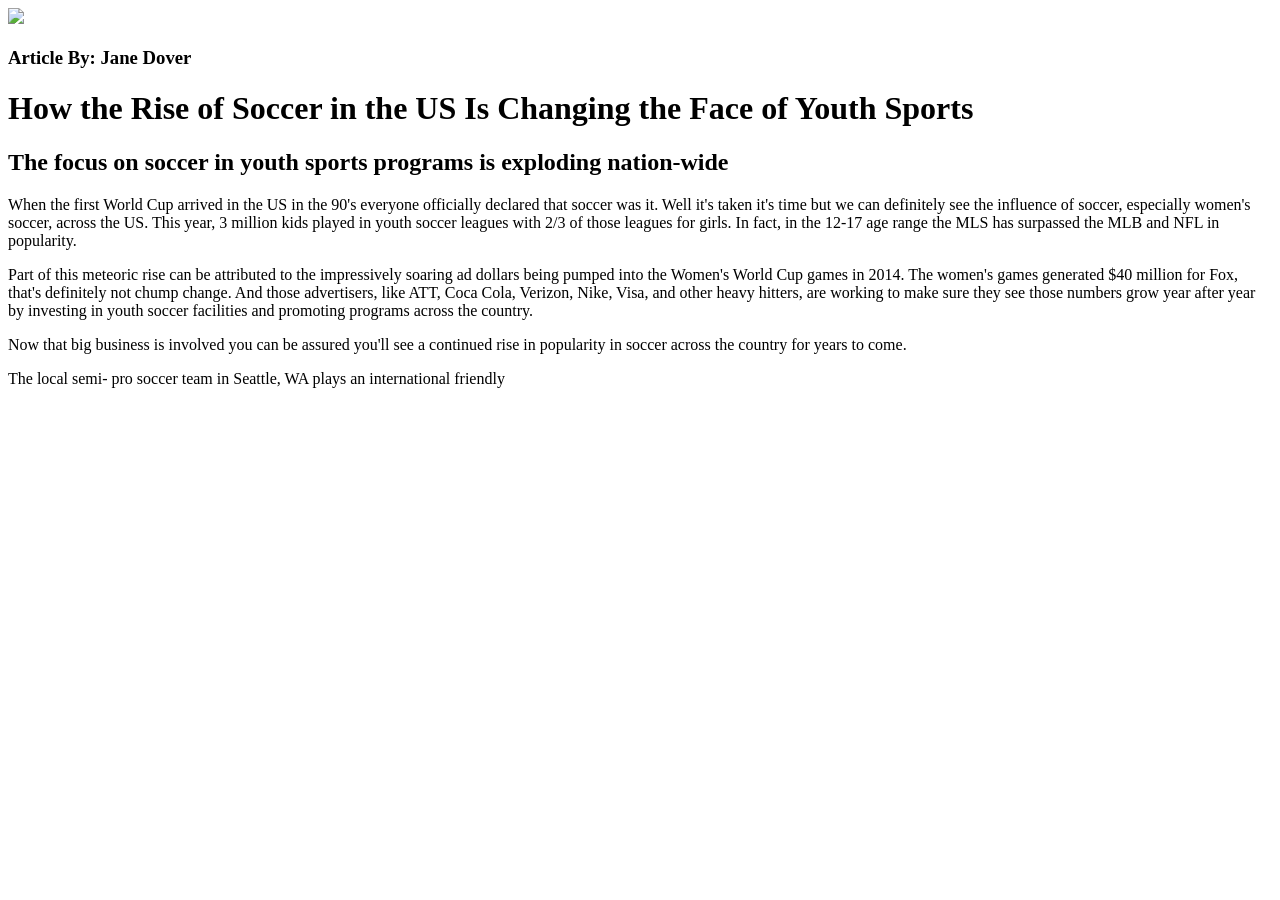
==== index.html @ ef35be37 "Update index.html" ====
<!DOCTYPE html>

<html>

<head>
  <title>The Rise of Soccer in The US</title>
  <link href='style.css' rel='stylesheet'>
  <link href='style-library.css' rel='stylesheet'>
</head>

<body>
  <div class='content'>
    <img src='https://content.codecademy.com/courses/web-101/unit-4/htmlcss1-img_writer-avatar.jpg' class='writer-img'>
    <h3 class='byline'>Article By: Jane Dover</h3>
    <h1>How the Rise of Soccer in the US Is Changing the Face of Youth Sports</h1>
    <h2>The focus on soccer in youth sports programs is exploding nation-wide</h2>
    <p>When the first World Cup arrived in the US in the 90's everyone officially declared that soccer was it. Well it's taken it's time but we can definitely see the influence of soccer, especially women's soccer, across the US. This year, 3 million kids
      played in youth soccer leagues with 2/3 of those leagues for girls. In fact, in the 12-17 age range the MLS has surpassed the MLB and NFL in popularity.</p>
    <p>Part of this meteoric rise can be attributed to the impressively soaring ad dollars being pumped into the Women's World Cup games in 2014. The women's games generated $40 million for Fox, that's definitely not chump change. And those advertisers,
      like ATT, Coca Cola, Verizon, Nike, Visa, and other heavy hitters, are working to make sure they see those numbers grow year after year by investing in youth soccer facilities and promoting programs across the country. </p>
    <p>Now that big business is involved you can be assured you'll see a continued rise in popularity in soccer across the country for years to come. </p>
  </div>

  <div class='image'>
    <p class='caption'>The local semi- pro soccer team in Seattle, WA plays an international friendly</p>
  </div>
</body>

</html>
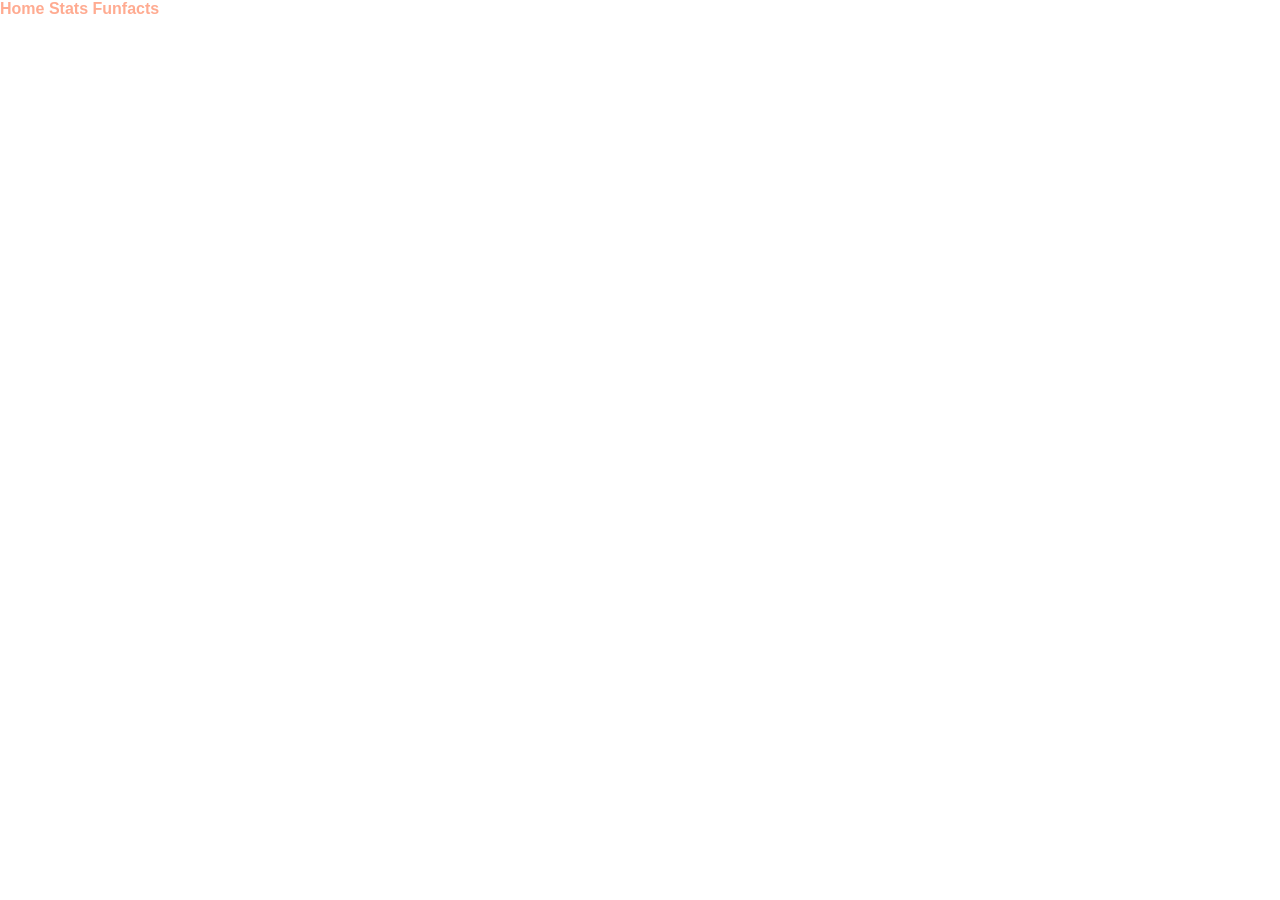
==== commit 9a80d6a6: "Update index.html" ====
--- a/index.html
+++ b/index.html
@@ -3,27 +3,18 @@
 <html>
 
 <head>
-  <title>The Rise of Soccer in The US</title>
+  <title>Jovins Cespin Website </title>
   <link href='style.css' rel='stylesheet'>
   <link href='style-library.css' rel='stylesheet'>
 </head>
 
 <body>
-  <div class='content'>
-    <img src='https://content.codecademy.com/courses/web-101/unit-4/htmlcss1-img_writer-avatar.jpg' class='writer-img'>
-    <h3 class='byline'>Article By: Jane Dover</h3>
-    <h1>How the Rise of Soccer in the US Is Changing the Face of Youth Sports</h1>
-    <h2>The focus on soccer in youth sports programs is exploding nation-wide</h2>
-    <p>When the first World Cup arrived in the US in the 90's everyone officially declared that soccer was it. Well it's taken it's time but we can definitely see the influence of soccer, especially women's soccer, across the US. This year, 3 million kids
-      played in youth soccer leagues with 2/3 of those leagues for girls. In fact, in the 12-17 age range the MLS has surpassed the MLB and NFL in popularity.</p>
-    <p>Part of this meteoric rise can be attributed to the impressively soaring ad dollars being pumped into the Women's World Cup games in 2014. The women's games generated $40 million for Fox, that's definitely not chump change. And those advertisers,
-      like ATT, Coca Cola, Verizon, Nike, Visa, and other heavy hitters, are working to make sure they see those numbers grow year after year by investing in youth soccer facilities and promoting programs across the country. </p>
-    <p>Now that big business is involved you can be assured you'll see a continued rise in popularity in soccer across the country for years to come. </p>
-  </div>
+   <nav>
+    <a href="./index.html">Home</a>
+    <a href="./Charters.html">Stats</a>
+    <a href='./Funfacts'>Funfacts</a>
+  </nav>
 
-  <div class='image'>
-    <p class='caption'>The local semi- pro soccer team in Seattle, WA plays an international friendly</p>
-  </div>
 </body>
 
 </html>
--- a/style.css
+++ b/style.css
@@ -0,0 +1,130 @@
+/* Background and layout */
+body {
+  margin: 0;
+  font-family: 'Segoe UI', 'Helvetica Neue', sans-serif;
+  background: url('seoul-skyline.jpg') no-repeat center center fixed;
+  background-size: cover;
+  color: #fff;
+  animation: fadeInBody 1s ease-in;
+}
+
+.flyer {
+  max-width: 900px;
+  margin: 3rem auto;
+  padding: 2.5rem;
+  background-color: rgba(0, 0, 0, 0.7);
+  border-radius: 16px;
+  box-shadow: 0 12px 30px rgba(0, 0, 0, 0.3);
+  animation: slideInFlyer 1.2s ease-out;
+}
+
+/* Header */
+header {
+  text-align: center;
+  margin-bottom: 2rem;
+}
+
+header h1 {
+  font-size: 2.8rem;
+  color: #ffeb3b;
+  text-shadow: 2px 2px 4px #000;
+}
+
+header h2 {
+  font-size: 1.6rem;
+  color: #81d4fa;
+  margin-top: 0.5rem;
+}
+
+.powered {
+  font-style: italic;
+  color: #ccc;
+  margin-top: 0.5rem;
+}
+
+header img {
+  max-height: 200px;
+  margin: 0.5rem;
+}
+
+/* Sections */
+section {
+  margin-bottom: 2rem;
+  animation: fadeInSection 1.5s ease;
+}
+
+h3 {
+  font-size: 1.4rem;
+  color: #80cbc4;
+  margin-bottom: 0.5rem;
+  border-bottom: 2px solid #4db6ac;
+  padding-bottom: 0.3rem;
+}
+
+/* Lists */
+ul {
+  list-style: none;
+  padding-left: 0;
+}
+
+ul li {
+  margin-bottom: 0.6rem;
+  padding-left: 1.5rem;
+  position: relative;
+  transition: transform 0.3s ease, color 0.3s ease;
+}
+
+ul li::before {
+  content: "🌟";
+  position: absolute;
+  left: 0;
+}
+.details ul li::before {
+  content: "😁";
+  position: absolute;
+  left: 0;
+}
+.highlights ul li::before {
+  content: "✌️";
+  position: absolute;
+  left: 0;
+}
+.leaders ul li::before {
+  content: "❤️";
+  position: absolute;
+  left: 0;
+}
+
+ul li:hover {
+  transform: translateX(8px);
+  color: #ffcc80;
+}
+
+/* Links */
+a {
+  color: #ffab91;
+  text-decoration: none;
+  font-weight: bold;
+  transition: color 0.3s ease;
+}
+
+a:hover {
+  color: #ff7043;
+  text-decoration: underline;
+}
+
+/* Animations */
+@keyframes fadeInBody {
+  from { opacity: 0; }
+  to { opacity: 1; }
+}
+
+@keyframes slideInFlyer {
+  from { opacity: 0; transform: translateY(30px); }
+  to { opacity: 1; transform: translateY(0); }
+}
+
+@keyframes fadeInSection {
+  from { opacity: 0; transform: translateY(10px); }
+  to { opacity: 1; transform: translateY(0); }
+}
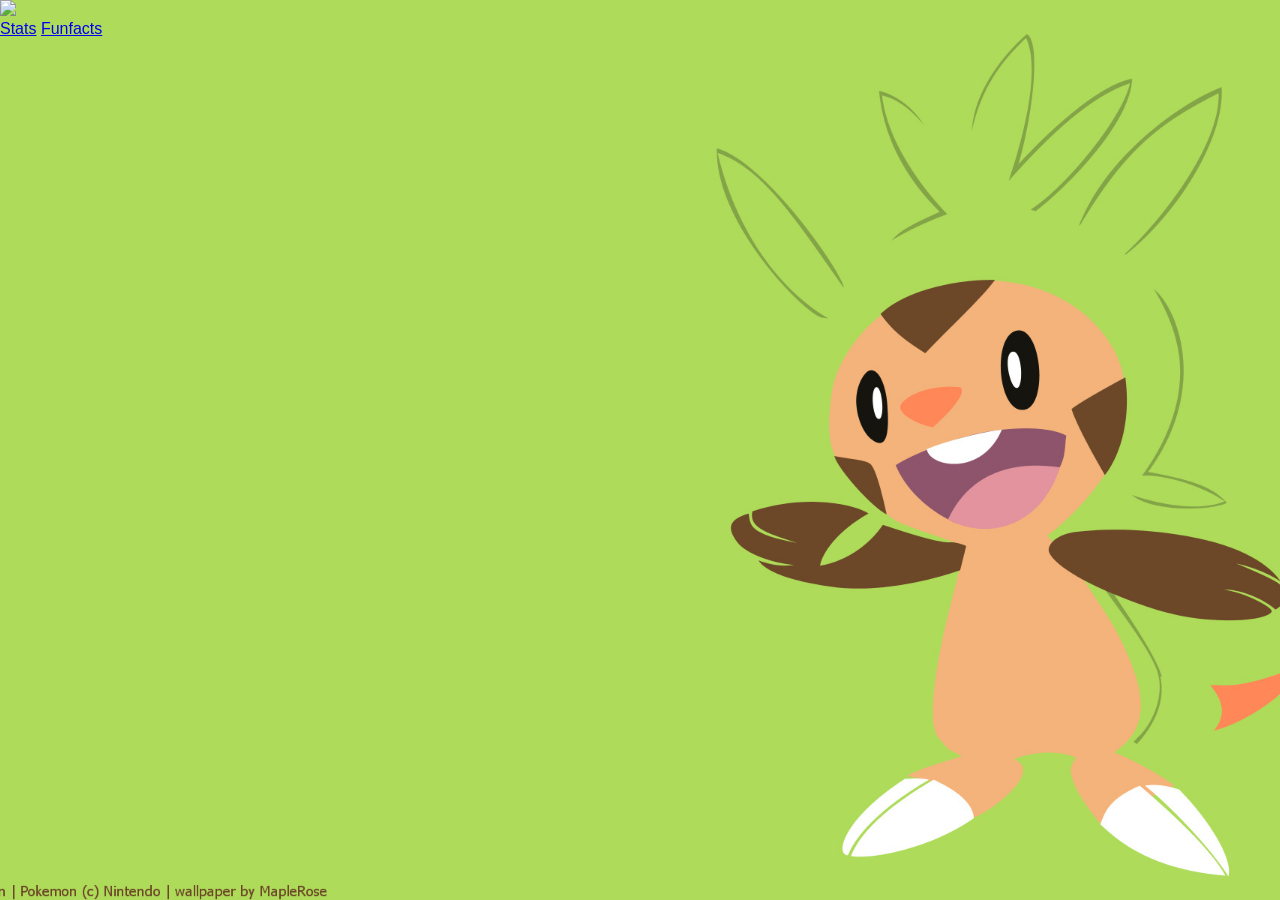
==== commit 5587173d: "Update index.html" ====
--- a/index.html
+++ b/index.html
@@ -4,13 +4,19 @@
 
 <head>
   <title>Jovins Cespin Website </title>
+  <div id="links">
   <link href='style.css' rel='stylesheet'>
   <link href='style-library.css' rel='stylesheet'>
+  </div>
 </head>
 
 <body>
+   <div id= pokeball>
    <nav>
-    <a href="./index.html">Home</a>
+     <a href="/index.html">
+    <img src="pokeball"Description of the image">
+</a>
+     </div>
     <a href="./Charters.html">Stats</a>
     <a href='./Funfacts'>Funfacts</a>
   </nav>
--- a/style.css
+++ b/style.css
@@ -2,20 +2,12 @@
 body {
   margin: 0;
   font-family: 'Segoe UI', 'Helvetica Neue', sans-serif;
-  background: url('seoul-skyline.jpg') no-repeat center center fixed;
+  background: url('650chespin1920x1200.jpg') no-repeat center center fixed;
   background-size: cover;
   color: #fff;
   animation: fadeInBody 1s ease-in;
 }
 
-.flyer {
-  max-width: 900px;
-  margin: 3rem auto;
-  padding: 2.5rem;
-  background-color: rgba(0, 0, 0, 0.7);
-  border-radius: 16px;
-  box-shadow: 0 12px 30px rgba(0, 0, 0, 0.3);
-  animation: slideInFlyer 1.2s ease-out;
 }
 
 /* Header */
@@ -60,57 +52,21 @@
   border-bottom: 2px solid #4db6ac;
   padding-bottom: 0.3rem;
 }
-
-/* Lists */
-ul {
-  list-style: none;
-  padding-left: 0;
-}
-
-ul li {
-  margin-bottom: 0.6rem;
-  padding-left: 1.5rem;
-  position: relative;
-  transition: transform 0.3s ease, color 0.3s ease;
-}
-
-ul li::before {
-  content: "🌟";
-  position: absolute;
-  left: 0;
-}
-.details ul li::before {
-  content: "😁";
-  position: absolute;
-  left: 0;
-}
-.highlights ul li::before {
-  content: "✌️";
-  position: absolute;
-  left: 0;
-}
-.leaders ul li::before {
-  content: "❤️";
-  position: absolute;
-  left: 0;
-}
-
-ul li:hover {
-  transform: translateX(8px);
-  color: #ffcc80;
-}
-
-/* Links */
-a {
-  color: #ffab91;
-  text-decoration: none;
-  font-weight: bold;
-  transition: color 0.3s ease;
+.links {
+   font-size: 1.4rem;
+  color: #64d81f;
+  margin-bottom: 0.5rem;
+  border-bottom: 2px solid #4db6ac;
+  padding-bottom: 0.3rem;
+{
 }
 
 a:hover {
   color: #ff7043;
   text-decoration: underline;
+}
+body {
+  bbackground: url('seoul-skyline.jpg') no-repeat center center fixed;
 }
 
 /* Animations */
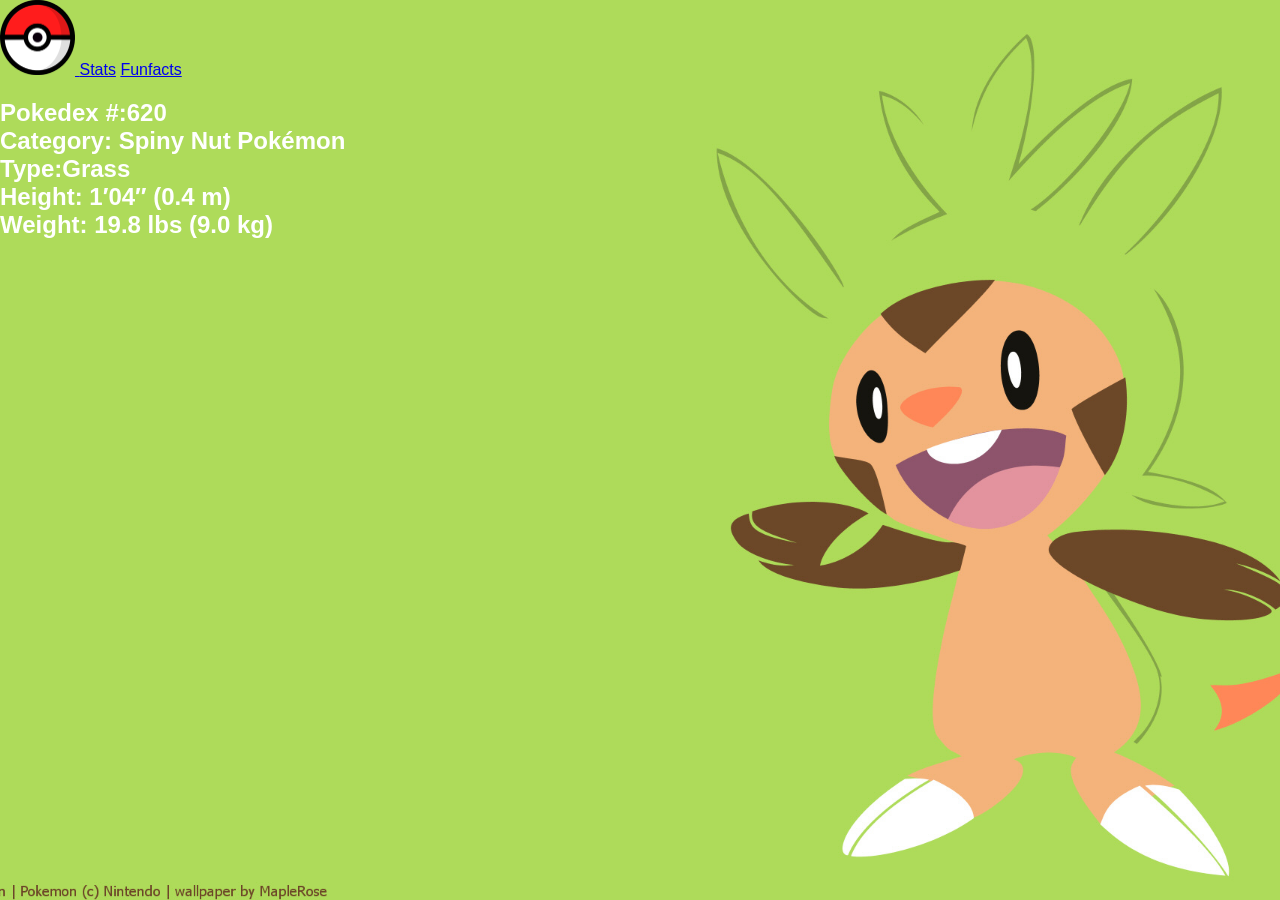
==== commit bad9e238: "Update index.html" ====
--- a/index.html
+++ b/index.html
@@ -11,15 +11,13 @@
 </head>
 
 <body>
-   <div id= pokeball>
    <nav>
-     <a href="/index.html">
-    <img src="pokeball"Description of the image">
-</a>
-     </div>
+     <a href="./index.html">
+    <img src="file-pokeball-png-0.png" class="image">
     <a href="./Charters.html">Stats</a>
     <a href='./Funfacts'>Funfacts</a>
   </nav>
+  <h2>Pokedex #:620<br>Category: Spiny Nut Pokémon<br>Type:Grass<br>Height: 1′04″ (0.4 m)<br>Weight: 19.8 lbs (9.0 kg)</h2>
 
 </body>
 
--- a/style.css
+++ b/style.css
@@ -65,21 +65,14 @@
   color: #ff7043;
   text-decoration: underline;
 }
-body {
-  bbackground: url('seoul-skyline.jpg') no-repeat center center fixed;
+
 }
-
-/* Animations */
-@keyframes fadeInBody {
-  from { opacity: 0; }
-  to { opacity: 1; }
+.image {
+  background-size: cover;
+  background-position: center;
+  height: 75px;
+  width: 75px;
 }
-
-@keyframes slideInFlyer {
-  from { opacity: 0; transform: translateY(30px); }
-  to { opacity: 1; transform: translateY(0); }
-}
-
 @keyframes fadeInSection {
   from { opacity: 0; transform: translateY(10px); }
   to { opacity: 1; transform: translateY(0); }
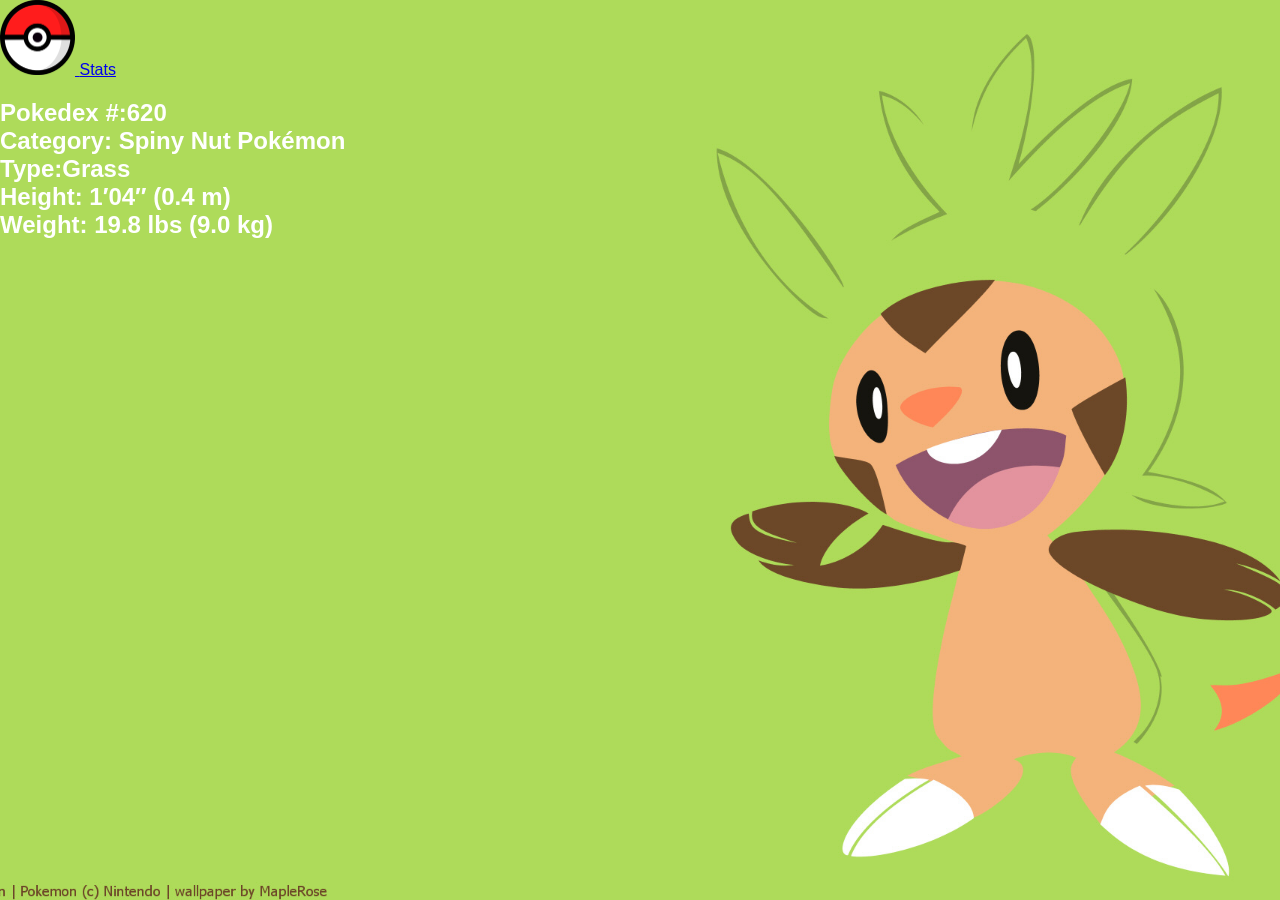
==== commit 73d51531: "Update index.html" ====
--- a/index.html
+++ b/index.html
@@ -14,8 +14,7 @@
    <nav>
      <a href="./index.html">
     <img src="file-pokeball-png-0.png" class="image">
-    <a href="./Charters.html">Stats</a>
-    <a href='./Funfacts'>Funfacts</a>
+    <a href="./Stats.html">Stats</a>
   </nav>
   <h2>Pokedex #:620<br>Category: Spiny Nut Pokémon<br>Type:Grass<br>Height: 1′04″ (0.4 m)<br>Weight: 19.8 lbs (9.0 kg)</h2>
 
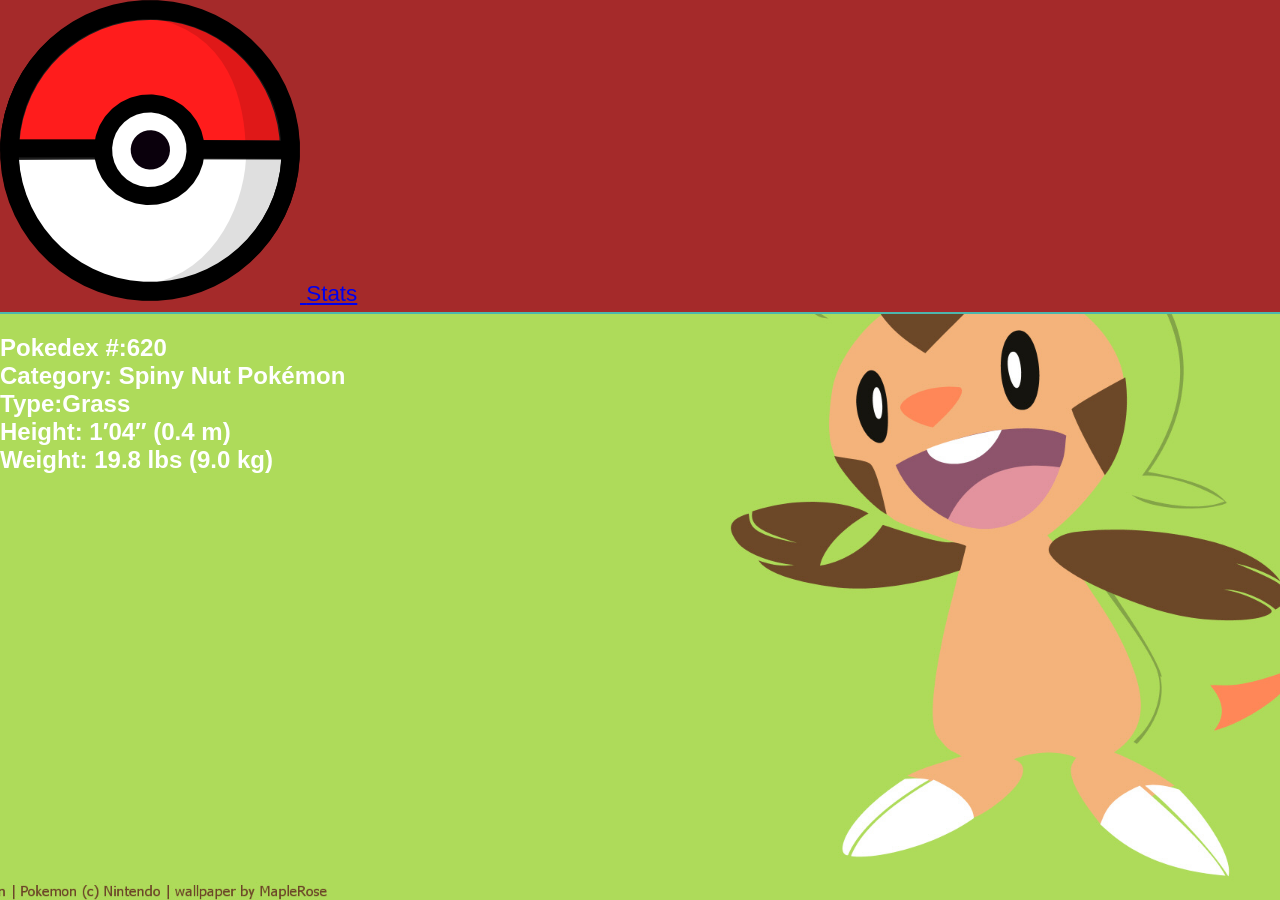
==== commit c8c088bf: "Update index.html" ====
--- a/index.html
+++ b/index.html
@@ -4,19 +4,23 @@
 
 <head>
   <title>Jovins Cespin Website </title>
-  <div id="links">
   <link href='style.css' rel='stylesheet'>
   <link href='style-library.css' rel='stylesheet'>
-  </div>
 </head>
 
 <body>
+  <div class="links">
    <nav>
      <a href="./index.html">
     <img src="file-pokeball-png-0.png" class="image">
-    <a href="./Stats.html">Stats</a>
+    <a href="./stats.html">Stats</a>
   </nav>
-  <h2>Pokedex #:620<br>Category: Spiny Nut Pokémon<br>Type:Grass<br>Height: 1′04″ (0.4 m)<br>Weight: 19.8 lbs (9.0 kg)</h2>
+  </div>
+  <div class="container">
+  <div class="centered-element">
+<h2>Pokedex #:620<br>Category: Spiny Nut Pokémon<br>Type:Grass<br>Height: 1′04″ (0.4 m)<br>Weight: 19.8 lbs (9.0 kg)</h2>
+  </div>
+</div>
 
 </body>
 
--- a/style.css
+++ b/style.css
@@ -6,32 +6,6 @@
   background-size: cover;
   color: #fff;
   animation: fadeInBody 1s ease-in;
-}
-
-}
-
-/* Header */
-header {
-  text-align: center;
-  margin-bottom: 2rem;
-}
-
-header h1 {
-  font-size: 2.8rem;
-  color: #ffeb3b;
-  text-shadow: 2px 2px 4px #000;
-}
-
-header h2 {
-  font-size: 1.6rem;
-  color: #81d4fa;
-  margin-top: 0.5rem;
-}
-
-.powered {
-  font-style: italic;
-  color: #ccc;
-  margin-top: 0.5rem;
 }
 
 header img {
@@ -58,22 +32,36 @@
   margin-bottom: 0.5rem;
   border-bottom: 2px solid #4db6ac;
   padding-bottom: 0.3rem;
+  background-color: brown;
 {
-}
-
 a:hover {
   color: #ff7043;
   text-decoration: underline;
 }
-
-}
 .image {
   background-size: cover;
   background-position: center;
-  height: 75px;
-  width: 75px;
+  height: 25px !important;
+  width: 25px !important;
 }
-@keyframes fadeInSection {
-  from { opacity: 0; transform: translateY(10px); }
-  to { opacity: 1; transform: translateY(0); }
+body, html {
+  height: 100%;
+  margin: 0; /* Removes default body margin */
 }
+.container {
+  display: flex; 
+  justify-content: center; 
+  align-items: center; 
+  height: 100%; 
+}
+
+.centered-element {
+  width: 200px;
+  height: 200px;
+  background-color: brown;
+  text-align: center;
+  padding: 20px;
+  opacity: 0.7;
+}
+
+
